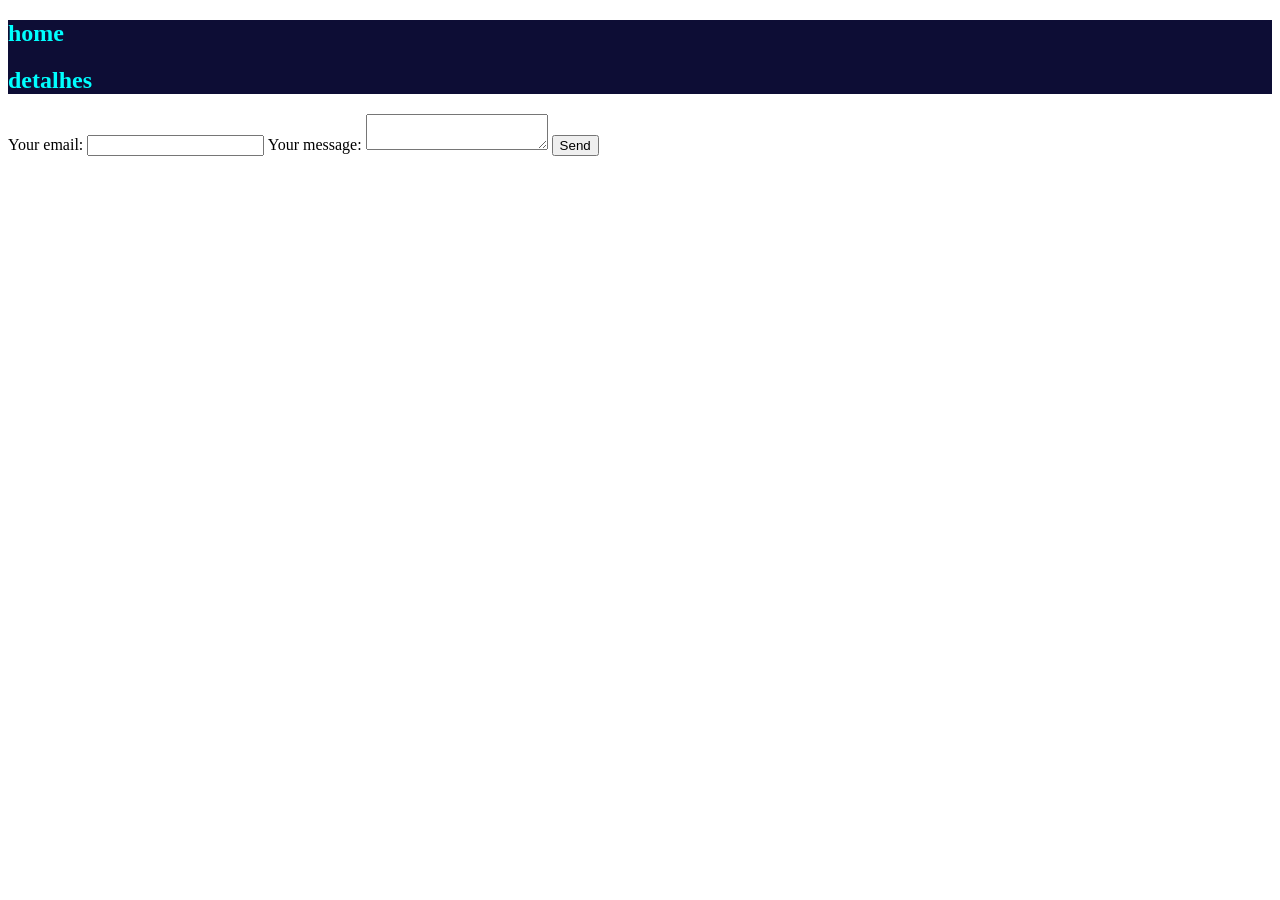
==== index.html @ 7d9de3d4 "adicionando formulario para validação de projetos" ====
<!DOCTYPE html>
<html lang="pt-br">
<head>
    <link rel="stylesheet" href="style.css">
    <meta charset="UTF-8">
    <meta name="viewport" content="width=device-width, initial-scale=1.0">
    <title>Blog da Lare</title>
</head>
<body>
    
    <nav> 
        <h1>home</h1>
        <h1>detalhes</h1>
    </nav>
    <form
    action="https://formspree.io/f/mgogqkap"
    method="POST"
    >
    <label>
        Your email:
        <input type="email" name="email">
    </label>
    <label>
        Your message:
        <textarea name="message"></textarea>
    </label>
    <button type="submit">Send</button>
    </form>
</body>
</html>
---- style.css ----
body {
    background-image: url('https://wallpapers.com/images/hd/cute-dark-a022kawmtjm4zd3a.jpg');
    background-size: cover;
}
nav {
    background-color: rgb(13, 13, 53);
    color:aqua;
}
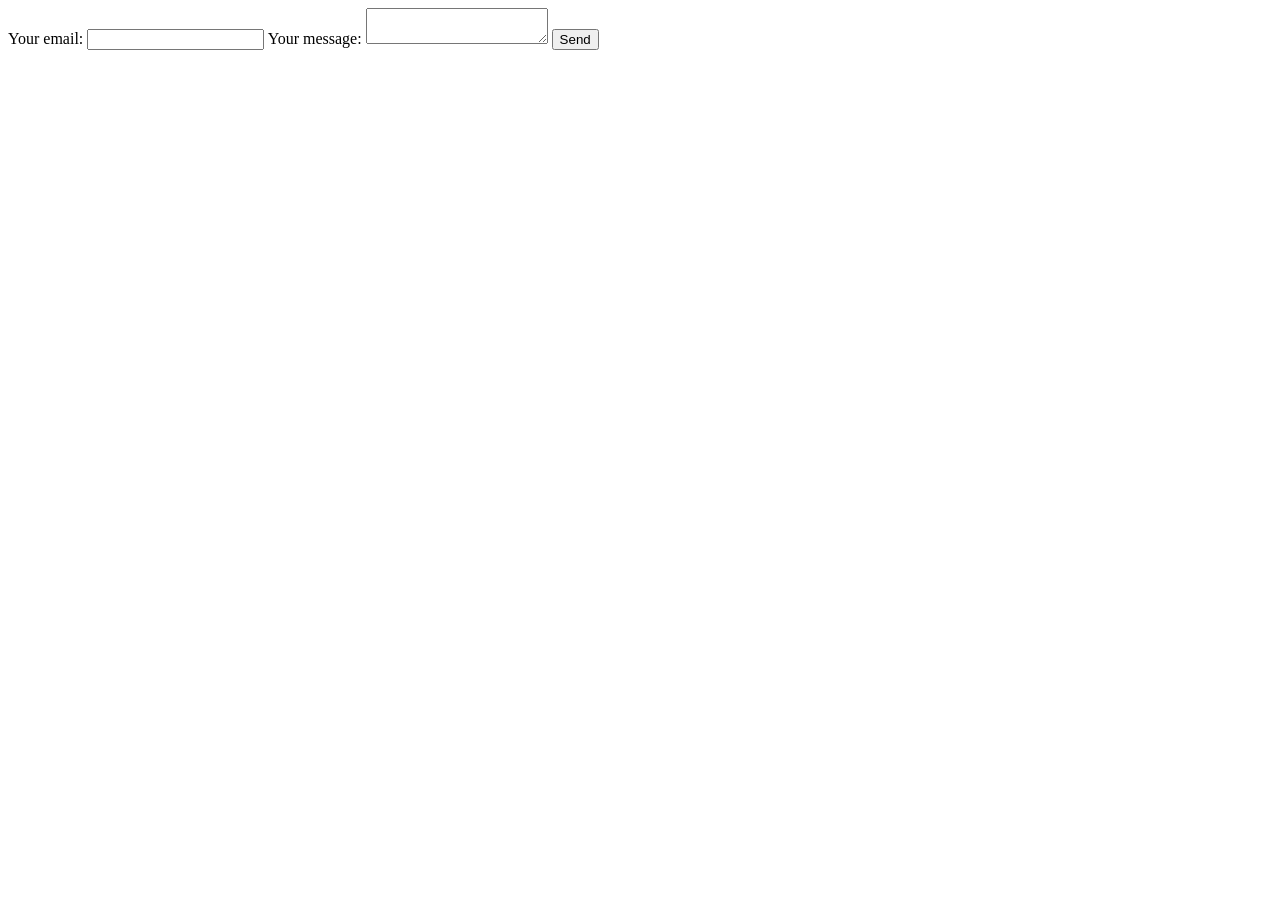
==== commit 3c3d6071: "mudança de fundo" ====
--- a/index.html
+++ b/index.html
@@ -8,10 +8,6 @@
 </head>
 <body>
     
-    <nav> 
-        <h1>home</h1>
-        <h1>detalhes</h1>
-    </nav>
     <form
     action="https://formspree.io/f/mgogqkap"
     method="POST"
--- a/style.css
+++ b/style.css
@@ -1,5 +1,5 @@
 body {
-    background-image: url('https://wallpapers.com/images/hd/cute-dark-a022kawmtjm4zd3a.jpg');
+    background-image: url('https://i.pinimg.com/control1/736x/eb/e7/a8/ebe7a88a4cad359814aa3a36b55b5ba3.jpg');
     background-size: cover;
 }
 nav {
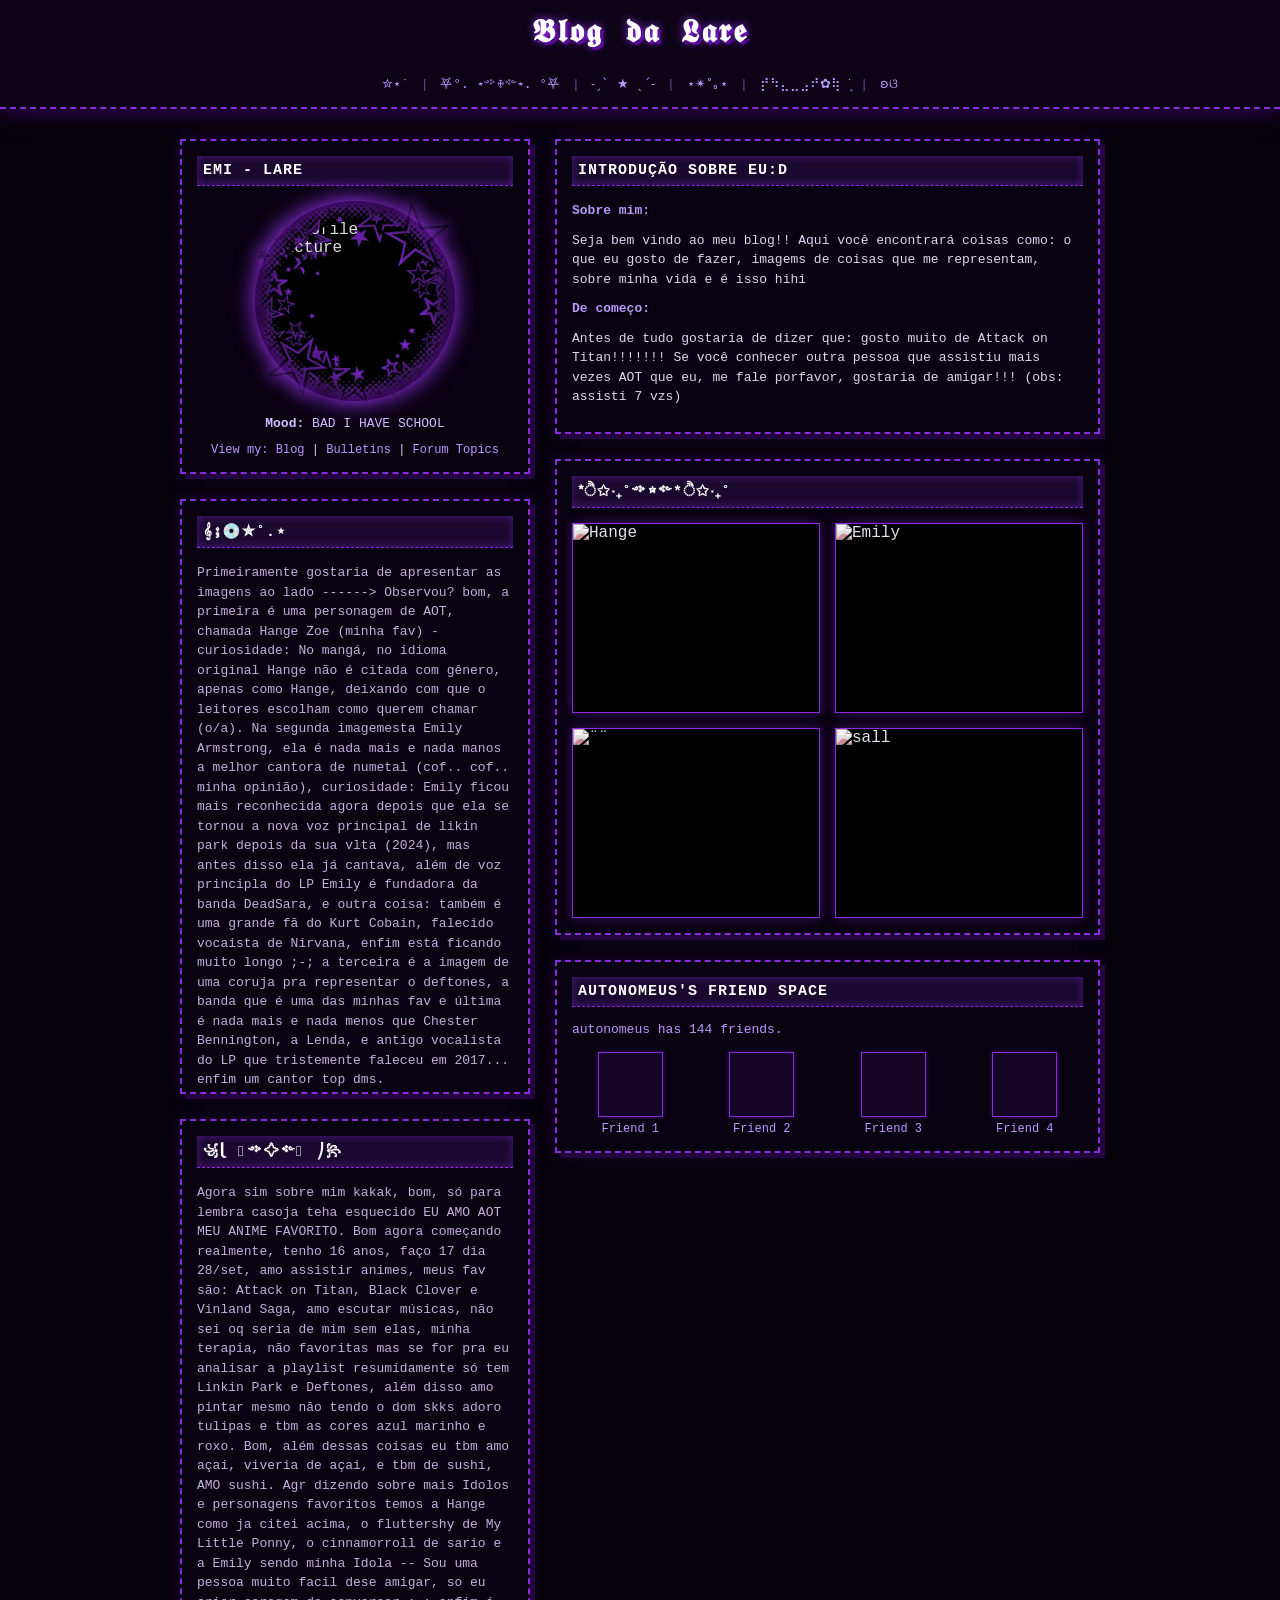
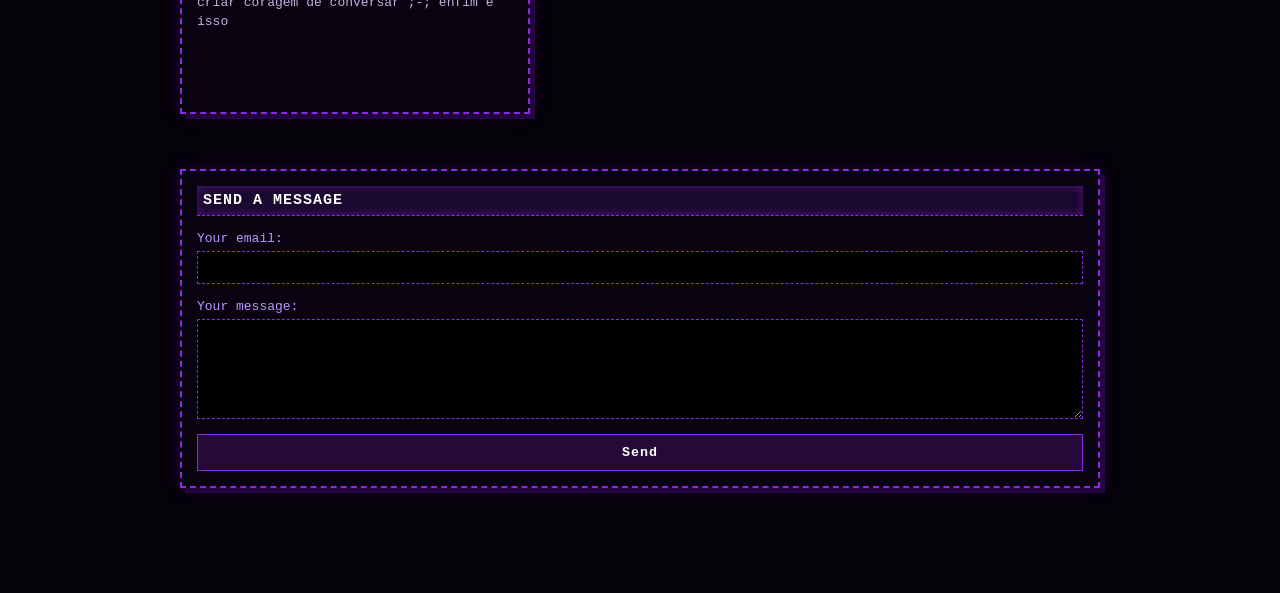
==== commit e5568fd7: "fazendo meu blog" ====
--- a/index.html
+++ b/index.html
@@ -1,26 +1,119 @@
 <!DOCTYPE html>
-<html lang="pt-br">
+<html lang="pt-BR">
 <head>
-    <link rel="stylesheet" href="style.css">
     <meta charset="UTF-8">
     <meta name="viewport" content="width=device-width, initial-scale=1.0">
     <title>Blog da Lare</title>
+    <link rel="stylesheet" href="style.css">
 </head>
 <body>
-    
-    <form
-    action="https://formspree.io/f/mgogqkap"
-    method="POST"
-    >
-    <label>
-        Your email:
-        <input type="email" name="email">
-    </label>
-    <label>
-        Your message:
-        <textarea name="message"></textarea>
-    </label>
-    <button type="submit">Send</button>
-    </form>
+
+    <header class="navbar">
+        <div class="nav-container">
+            <span class="logo">𝕭𝖑𝖔𝖌 𝖉𝖆 𝕷𝖆𝖗𝖊</span>
+            <div class="search-bar">
+                
+            </div>
+            <nav class="nav-links">
+                <a href="#">✮⋆˙</a> | 
+                <a href="#">⛧°. ⋆༺♱༻⋆. °⛧</a> | 
+                <a href="#">˗ˏˋ ★ ˎˊ˗</a> | 
+                <a href="#">⋆✴︎˚｡⋆</a> | 
+                <a href="#">⡞⠳⣄⣀⣠⠞✿⢷ ֹ۪</a> | 
+                <a href="#">ʚଓ</a> 
+            </nav>
+        </div>
+    </header>
+
+    <main class="profile-container">
+        
+        <section class="left-column">
+            <div class="profile-box">
+                <h2>Emi - Lare</h2>
+                <div class="profile-pic-container">
+    <div class="profile-pic">
+        <img src="https://i.pinimg.com/736x/b4/8f/04/b48f0446f97973821479f3f686bf8810.jpg" alt="Profile Picture" class="user-avatar">
+        <img src="moldura-removebg-preview.png" alt="Moldura de Estrelas" class="star-frame">
+    </div>
+</div>
+
+                <p class="status"><strong>Mood:</strong> BAD I HAVE SCHOOL</p>
+                <div class="links-box">
+                    <a href="#">View my: Blog</a> | <a href="#">Bulletins</a> | <a href="#">Forum Topics</a>
+                </div>
+            </div>
+
+            
+
+            <div class="custom-text-box">
+                <h3>𝄞⨾💿✮˚.⋆</h3>
+                <div class="text-content">
+                    <p>Primeiramente gostaria de apresentar as imagens ao lado ------> 
+                        Observou? bom, a primeira é uma personagem de AOT, chamada Hange Zoe (minha fav) - curiosidade: No mangá, no idioma original Hange não é citada com gênero, apenas como Hange, deixando com que o leitores escolham como querem chamar (o/a). Na segunda imagemesta Emily Armstrong, ela é nada mais e nada manos a melhor cantora de numetal (cof.. cof.. minha opinião), curiosidade: Emily ficou mais reconhecida agora depois que ela se tornou a nova voz principal de likin park depois da sua vlta (2024), mas antes disso ela já cantava, além de voz principla do LP Emily é fundadora da banda DeadSara, e outra coisa: também é uma grande fã do Kurt Cobain, falecido vocaista de Nirvana, enfim está ficando muito longo ;-; a terceira é a imagem de uma coruja pra representar o deftones, a banda que é uma das minhas fav e última é nada mais e nada menos que Chester Bennington, a Lenda, e antigo vocalista do LP que tristemente faleceu em 2017... enfim um cantor top dms.
+                    </p>
+                </div>
+            </div>
+
+
+            <div class="custom-text-box">
+                <h3>꧁⎝ 𓆩༺✧༻𓆪 ⎠꧂</h3>
+                <div class="text-content">
+                    <p>Agora sim sobre mim kakak, bom, só para lembra casoja teha esquecido EU AMO AOT MEU ANIME FAVORITO. Bom agora começando realmente, tenho 16 anos, faço 17 dia 28/set, amo assistir animes, meus fav são: Attack on Titan, Black Clover e Vinland Saga, amo escutar músicas, não sei oq seria de mim sem elas, minha terapia, não favoritas mas se for pra eu analisar a playlist resumidamente só tem Linkin Park e Deftones, além disso amo pintar mesmo não tendo o dom skks adoro tulipas e tbm as cores azul marinho e roxo. Bom, além dessas coisas eu tbm amo açai, viveria de açai, e tbm de sushi, AMO sushi. Agr dizendo sobre mais Idolos e personagens favoritos temos a Hange como ja citei acima, o fluttershy de My Little Ponny, o cinnamorroll de sario e a Emily sendo minha Idola -- Sou uma pessoa muito facil dese amigar, so eu criar coragem de conversar ;-; enfim é isso 
+                    </p>
+                </div>
+            </div>
+        </section>
+
+        <section class="right-column">
+            <div class="blurb-box">
+                <h3>Introdução sobre eu:D</h3>
+                <p class="sub-heading">Sobre mim:</p>
+                <p>Seja bem vindo ao meu blog!! Aqui você encontrará coisas como: o que eu gosto de fazer, imagems de coisas que me representam, sobre minha vida e é isso hihi</p>
+                
+                <p class="sub-heading">De começo:</p>
+                <p>Antes de tudo gostaria de dizer que: gosto muito de Attack on Titan!!!!!!! Se você conhecer outra pessoa que assistiu mais vezes AOT que eu, me fale porfavor, gostaria de amigar!!! (obs: assisti 7 vzs)</p>
+            </div>
+
+            <div class="gallery-box">
+                <h3>*ੈ✩‧₊˚༺☆༻*ੈ✩‧₊˚</h3>
+                <div class="images-grid">
+                    <div class="gallery-item"><img src="https://i.pinimg.com/736x/4c/82/9d/4c829d634728e377263e5dd1da4f2562.jpg" alt="Hange "></div>
+                    <div class="gallery-item"><img src="https://i.pinimg.com/736x/7a/4c/26/7a4c26ef471d4efc26cdf170f8bb1ea6.jpg" alt="Emily"></div>
+                    <div class="gallery-item"><img src="https://i.pinimg.com/736x/cd/2b/bd/cd2bbd158e5bcf38610f7f46c429b2bd.jpg" alt="¨¨"></div>
+                    <div class="gallery-item"><img src="https://i.pinimg.com/736x/2b/18/69/2b186939e81ce26460ec0a833494ae11.jpg" alt="sall"></div>
+                </div>
+            </div>
+
+            <div class="friends-box">
+                <h3>autonomeus's Friend Space</h3>
+                <p class="friend-count">autonomeus has 144 friends.</p>
+                <div class="friends-grid">
+                    <div class="friend-item"><div class="friend-thumb"></div><span>Friend 1</span></div>
+                    <div class="friend-item"><div class="friend-thumb"></div><span>Friend 2</span></div>
+                    <div class="friend-item"><div class="friend-thumb"></div><span>Friend 3</span></div>
+                    <div class="friend-item"><div class="friend-thumb"></div><span>Friend 4</span></div>
+                </div>
+            </div>
+        </section>
+
+    </main>
+
+    <footer class="bottom-form-container">
+        <div class="form-box">
+            <h3>Send a Message</h3>
+            <form action="https://formspree.io/f/mgogqkap" method="POST">
+                <div class="form-group">
+                    <label for="email">Your email:</label>
+                    <input type="email" id="email" name="email" required>
+                </div>
+                <div class="form-group">
+                    <label for="message">Your message:</label>
+                    <textarea id="message" name="message" required></textarea>
+                </div>
+                <button type="submit">Send</button>
+            </form>
+        </div>
+    </footer>
+
 </body>
-</html>+</html>
--- a/style.css
+++ b/style.css
@@ -1,9 +1,343 @@
+* {
+    margin: 0;
+    padding: 0;
+    box-sizing: border-box;
+    font-family: 'Courier New', Courier, monospace;
+}
+
+html, body {
+    height: auto;
+    overflow-y: scroll;
+}
+
 body {
-    background-image: url('https://i.pinimg.com/control1/736x/eb/e7/a8/ebe7a88a4cad359814aa3a36b55b5ba3.jpg');
-    background-size: cover;
-}
-nav {
-    background-color: rgb(13, 13, 53);
-    color:aqua;
-}
-
+    background-color: #05020a;
+    background-image: url('https://i.pinimg.com/736x/0e/da/43/0eda43499937ce8a7ad05f14569f8a3b.jpg'), url('https://transparenttextures.com');
+    background-repeat: repeat;
+    color: #e0d5f0;
+    padding-bottom: 80px;
+}
+
+.navbar {
+    background-color: rgba(14, 5, 25, 0.95);
+    border-bottom: 2px dashed #8a2be2;
+    padding: 15px 0;
+    margin-bottom: 30px;
+    box-shadow: 0 4px 20px rgba(75, 0, 130, 0.6);
+}
+
+.nav-container {
+    max-width: 950px;
+    margin: 0 auto;
+    display: flex;
+    flex-direction: column;
+    align-items: center;
+    gap: 12px;
+    padding: 0 15px;
+}
+
+.logo {
+    font-size: 32px;
+    font-weight: bold;
+    letter-spacing: 2px;
+    color: #ffffff;
+    text-shadow: 0 0 8px #8a2be2, 3px 3px 0px #4b0082;
+    text-transform: lowercase;
+}
+
+.search-bar {
+    display: flex;
+    align-items: center;
+    gap: 8px;
+    font-size: 13px;
+}
+
+.search-bar label {
+    color: #ba99ff;
+}
+
+.search-bar input {
+    background: #000;
+    border: 1px dashed #8a2be2;
+    color: #fff;
+    padding: 4px 8px;
+    box-shadow: 0 0 5px rgba(138, 43, 226, 0.5);
+}
+
+.search-bar button {
+    background: #250938;
+    border: 1px solid #8a2be2;
+    color: #fff;
+    padding: 4px 12px;
+    cursor: pointer;
+}
+
+.nav-links {
+    font-size: 13px;
+    color: #664699;
+}
+
+.nav-links a {
+    color: #ba99ff;
+    text-decoration: none;
+    margin: 0 4px;
+}
+
+.nav-links a:hover {
+    color: #ffffff;
+    text-shadow: 0 0 5px #8a2be2;
+    text-decoration: underline;
+}
+
+.profile-container {
+    max-width: 950px;
+    margin: 0 auto;
+    display: grid;
+    grid-template-columns: 1fr 1.6fr;
+    gap: 25px;
+    padding: 0 15px;
+}
+
+.profile-box,.contact-box, .blurb-box, .gallery-box, .friends-box, .form-box {
+    background-color: rgba(10, 3, 18, 0.9);
+    border: 2px dashed #8a2be2;
+    padding: 15px;
+    margin-bottom: 25px;
+    box-shadow: 5px 5px 0px #250540, 0 0 15px rgba(75, 0, 130, 0.4);
+}
+.custom-text-box{
+    background-color: rgba(10, 3, 18, 0.9);
+    border: 2px dashed #8a2be2;
+    padding: 15px;
+    width: 350px;
+    height: 595px;
+    margin-bottom: 25px;
+    box-shadow: 5px 5px 0px #250540, 0 0 15px rgba(75, 0, 130, 0.4);
+}
+
+h2, h3 {
+    background-color: #1a082e;
+    color: #ffffff;
+    font-size: 15px;
+    padding: 6px;
+    margin-bottom: 15px;
+    border-bottom: 1px dashed #8a2be2;
+    text-transform: uppercase;
+    letter-spacing: 1px;
+    box-shadow: inset 0 0 8px rgba(138, 43, 226, 0.5);
+}
+
+@keyframes rodar {
+    from {
+        transform: rotate(0deg);
+    }
+    to {
+        transform: rotate(360deg);
+    }
+}
+
+.profile-pic-container {
+    width: 100%;
+    display: flex;
+    justify-content: center;
+    margin-bottom: 15px;
+}
+
+.profile-pic {
+    position: relative;
+    width: 200px;
+    height: 200px;
+    border-radius: 50%;
+    background: #000;
+    overflow: visible;
+    box-shadow: 0 0 25px #8a2be2, inset 0 0 15px #4b0082;
+}
+
+.user-avatar {
+    width: 80%;
+    height: 80%;
+    object-fit: cover;
+    border-radius: 50%;
+    position: absolute;
+    top: 10%;
+    left: 10%;
+    filter: grayscale(100%) contrast(130%) brightness(90%);
+    z-index: 1;
+}
+
+.star-frame {
+    position: absolute;
+    top: -5%;
+    left: -5%;
+    width: 110%;
+    height: 110%;
+    object-fit: contain;
+    mix-blend-mode: screen;
+    pointer-events: none;
+    z-index: 2;
+    animation: rodar 12s linear infinite;
+    filter: drop-shadow(0 0 8px #8a2be2);
+}
+
+
+.status {
+    text-align: center;
+    font-size: 13px;
+    margin-bottom: 12px;
+    color: #d1bfff;
+}
+
+.links-box {
+    text-align: center;
+    font-size: 12px;
+}
+
+.links-box a {
+    color: #ba99ff;
+    text-decoration: none;
+}
+
+.links-box a:hover {
+    color: #ffffff;
+}
+
+.contact-buttons {
+    display: grid;
+    grid-template-columns: 1fr 1fr;
+    gap: 8px;
+}
+
+.contact-buttons button {
+    background: #120421;
+    border: 1px dashed #8a2be2;
+    color: #d1bfff;
+    padding: 8px;
+    font-size: 11px;
+    cursor: pointer;
+}
+
+.contact-buttons button:hover {
+    background: #8a2be2;
+    color: #fff;
+    box-shadow: 0 0 8px #8a2be2;
+}
+
+.text-content {
+    font-size: 13px;
+    line-height: 1.5;
+    color: #c3b0de;
+}
+
+.sub-heading {
+    font-weight: bold;
+    color: #ba99ff;
+    margin-top: 10px;
+    margin-bottom: 5px;
+    text-shadow: 1px 1px 2px #000;
+}
+
+.blurb-box p {
+    font-size: 13px;
+    line-height: 1.5;
+    margin-bottom: 10px;
+}
+
+.images-grid {
+    display: grid;
+    grid-template-columns: repeat(2, 1fr);
+    gap: 15px;
+}
+
+.gallery-item {
+    border: 1px solid #8a2be2;
+    background: #000;
+    height: 190px;
+    overflow: hidden;
+    box-shadow: 0 0 10px rgba(138, 43, 226, 0.4);
+}
+
+
+.gallery-item img {
+    width: 100%;
+    height: 100%;
+    object-fit: cover;
+    filter: grayscale(40%) sepia(20%) hue-rotate(250deg);
+}
+
+.friend-count {
+    font-size: 13px;
+    margin-bottom: 15px;
+    color: #ba99ff;
+}
+
+.friends-grid {
+    display: grid;
+    grid-template-columns: repeat(4, 1fr);
+    gap: 15px;
+    text-align: center;
+}
+
+.friend-item {
+    font-size: 12px;
+    color: #ba99ff;
+}
+
+.friend-thumb {
+    width: 65px;
+    height: 65px;
+    background-color: #140524;
+    border: 1px solid #8a2be2;
+    margin: 0 auto 5px auto;
+    box-shadow: 0 0 5px rgba(138, 43, 226, 0.4);
+}
+
+.bottom-form-container {
+    max-width: 950px;
+    margin: 30px auto 0 auto;
+    padding: 0 15px;
+}
+
+.form-box form {
+    display: flex;
+    flex-direction: column;
+    gap: 15px;
+}
+
+.form-group {
+    display: flex;
+    flex-direction: column;
+    gap: 5px;
+}
+
+.form-group label {
+    font-size: 13px;
+    color: #ba99ff;
+}
+
+.form-group input, .form-group textarea {
+    background-color: #000;
+    border: 1px dashed #8a2be2;
+    color: #fff;
+    padding: 8px;
+    font-family: inherit;
+}
+
+.form-group textarea {
+    height: 100px;
+    resize: vertical;
+}
+
+.form-box button[type="submit"] {
+    background: #250938;
+    border: 1px solid #8a2be2;
+    color: #fff;
+    padding: 10px;
+    cursor: pointer;
+    font-weight: bold;
+    letter-spacing: 1px;
+}
+
+.form-box button[type="submit"]:hover {
+    background: #8a2be2;
+    box-shadow: 0 0 10px #8a2be2;
+}
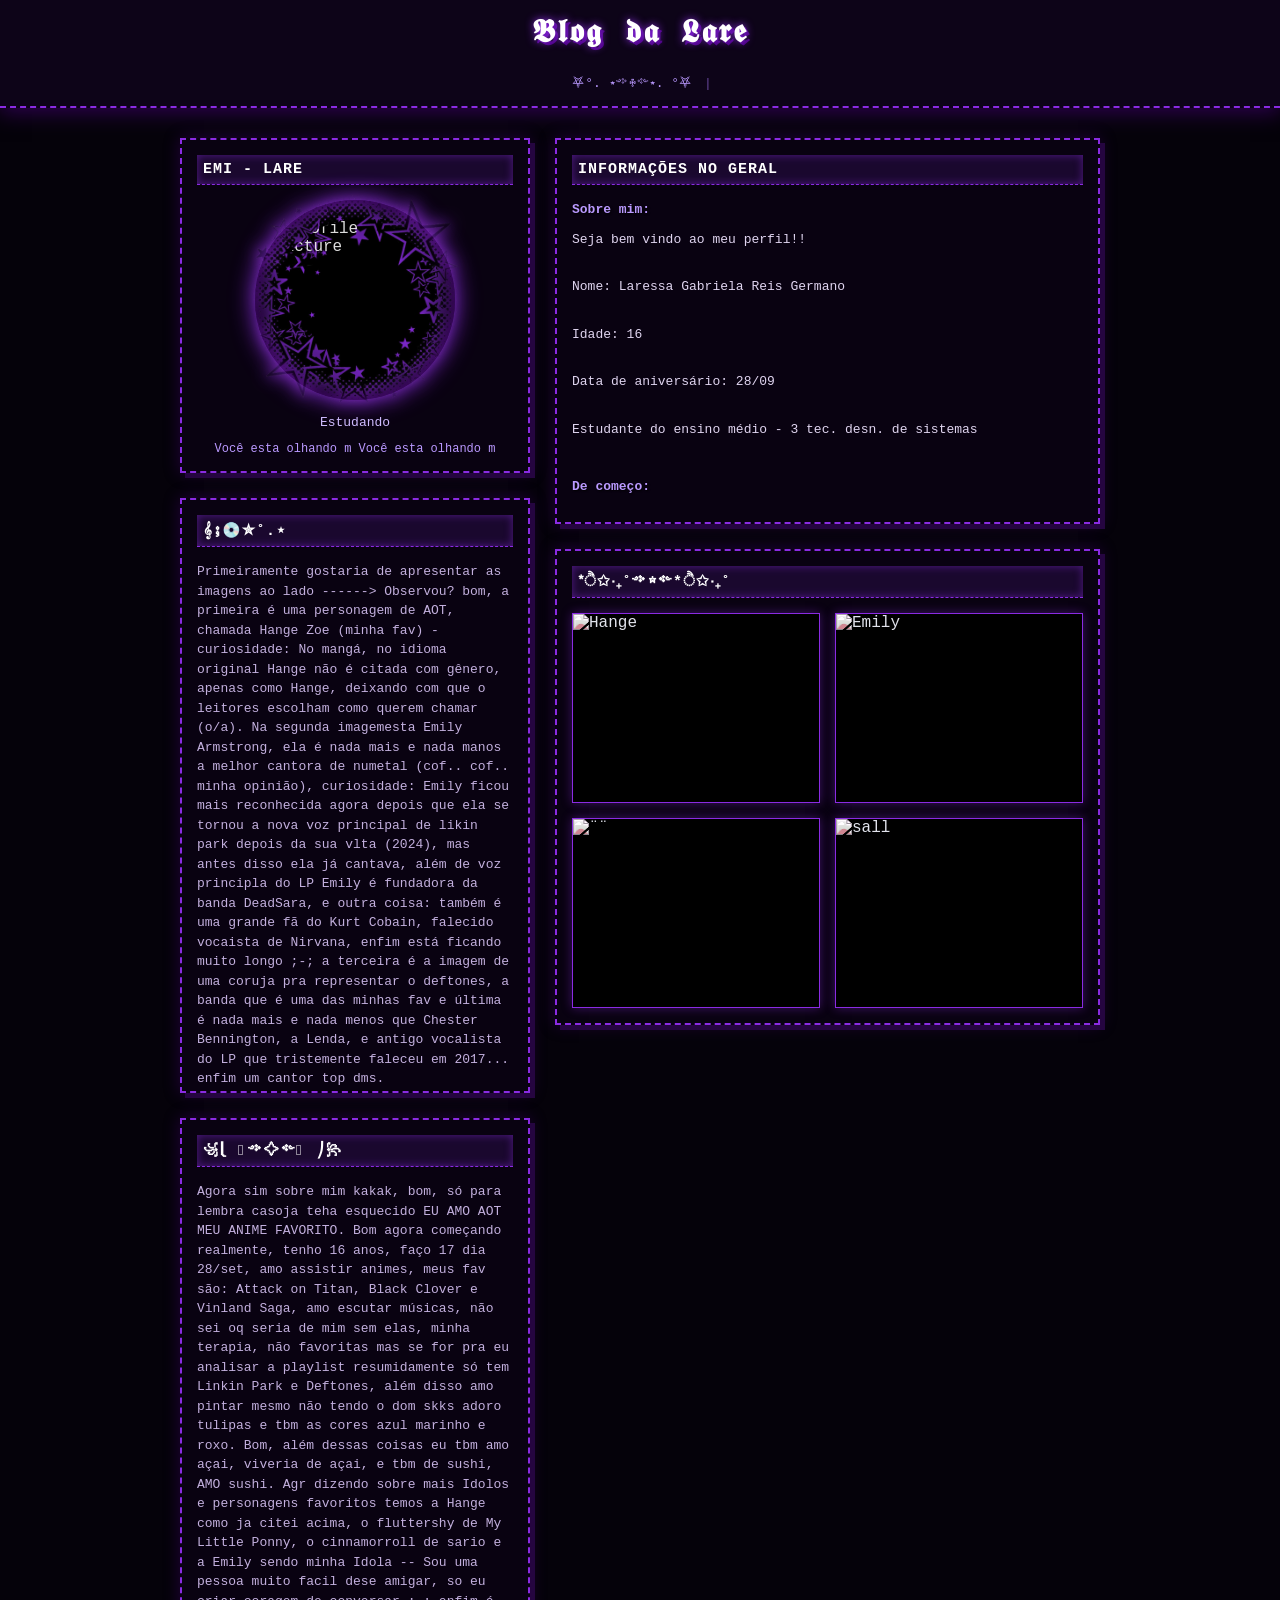
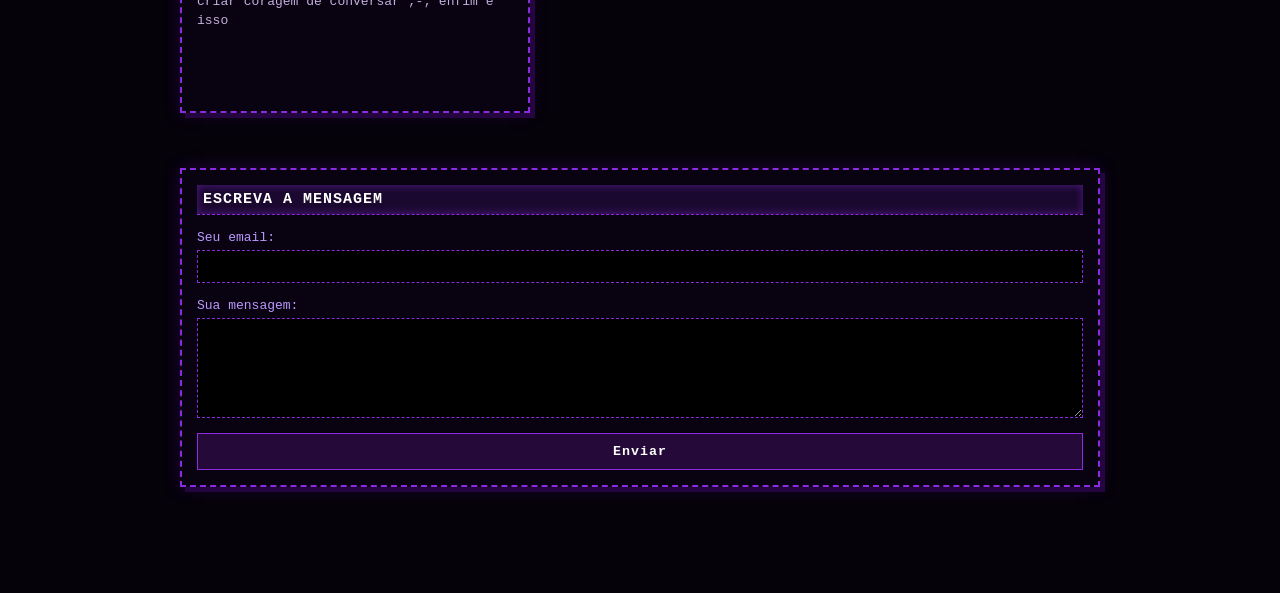
==== commit 83a94e83: "mudancas a +" ====
--- a/index.html
+++ b/index.html
@@ -15,12 +15,7 @@
                 
             </div>
             <nav class="nav-links">
-                <a href="#">✮⋆˙</a> | 
-                <a href="#">⛧°. ⋆༺♱༻⋆. °⛧</a> | 
-                <a href="#">˗ˏˋ ★ ˎˊ˗</a> | 
-                <a href="#">⋆✴︎˚｡⋆</a> | 
-                <a href="#">⡞⠳⣄⣀⣠⠞✿⢷ ֹ۪</a> | 
-                <a href="#">ʚଓ</a> 
+                <a href="#">⛧°. ⋆༺♱༻⋆. °⛧</a> |    
             </nav>
         </div>
     </header>
@@ -31,19 +26,18 @@
             <div class="profile-box">
                 <h2>Emi - Lare</h2>
                 <div class="profile-pic-container">
-    <div class="profile-pic">
-        <img src="https://i.pinimg.com/736x/b4/8f/04/b48f0446f97973821479f3f686bf8810.jpg" alt="Profile Picture" class="user-avatar">
-        <img src="moldura-removebg-preview.png" alt="Moldura de Estrelas" class="star-frame">
-    </div>
-</div>
-
-                <p class="status"><strong>Mood:</strong> BAD I HAVE SCHOOL</p>
-                <div class="links-box">
-                    <a href="#">View my: Blog</a> | <a href="#">Bulletins</a> | <a href="#">Forum Topics</a>
+                <div class="profile-pic">
+                    <img src="https://i.pinimg.com/736x/b4/8f/04/b48f0446f97973821479f3f686bf8810.jpg" alt="Profile Picture" class="user-avatar">
+                    <img src="moldura-removebg-preview.png" alt="Moldura de Estrelas" class="star-frame">
                 </div>
             </div>
 
-            
+                <p class="status"><strong></strong>Estudando </p>
+                <div class="links-box">
+                    <a href="#">Você esta olhando m</a> 
+                    <a href="#">Você esta olhando m</a> 
+                </div>
+            </div>
 
             <div class="custom-text-box">
                 <h3>𝄞⨾💿✮˚.⋆</h3>
@@ -66,12 +60,21 @@
 
         <section class="right-column">
             <div class="blurb-box">
-                <h3>Introdução sobre eu:D</h3>
+                <h3>Informações no geral</h3>
                 <p class="sub-heading">Sobre mim:</p>
-                <p>Seja bem vindo ao meu blog!! Aqui você encontrará coisas como: o que eu gosto de fazer, imagems de coisas que me representam, sobre minha vida e é isso hihi</p>
+                <p>Seja bem vindo ao meu perfil!! </p>
+                <br>
+                <p>Nome: Laressa Gabriela Reis Germano</p>
+                <br>
+                <p>Idade: 16</p>
+                <br>
+                <p>Data de aniversário: 28/09</p>
+                <br>
+                <p>Estudante do ensino médio - 3 tec. desn. de sistemas</p>
+                <br>
                 
                 <p class="sub-heading">De começo:</p>
-                <p>Antes de tudo gostaria de dizer que: gosto muito de Attack on Titan!!!!!!! Se você conhecer outra pessoa que assistiu mais vezes AOT que eu, me fale porfavor, gostaria de amigar!!! (obs: assisti 7 vzs)</p>
+                <p></p>
             </div>
 
             <div class="gallery-box">
@@ -84,33 +87,23 @@
                 </div>
             </div>
 
-            <div class="friends-box">
-                <h3>autonomeus's Friend Space</h3>
-                <p class="friend-count">autonomeus has 144 friends.</p>
-                <div class="friends-grid">
-                    <div class="friend-item"><div class="friend-thumb"></div><span>Friend 1</span></div>
-                    <div class="friend-item"><div class="friend-thumb"></div><span>Friend 2</span></div>
-                    <div class="friend-item"><div class="friend-thumb"></div><span>Friend 3</span></div>
-                    <div class="friend-item"><div class="friend-thumb"></div><span>Friend 4</span></div>
-                </div>
-            </div>
         </section>
 
     </main>
 
     <footer class="bottom-form-container">
         <div class="form-box">
-            <h3>Send a Message</h3>
+            <h3>Escreva a mensagem</h3>
             <form action="https://formspree.io/f/mgogqkap" method="POST">
                 <div class="form-group">
-                    <label for="email">Your email:</label>
+                    <label for="email">Seu email:</label>
                     <input type="email" id="email" name="email" required>
                 </div>
                 <div class="form-group">
-                    <label for="message">Your message:</label>
+                    <label for="message">Sua mensagem:</label>
                     <textarea id="message" name="message" required></textarea>
                 </div>
-                <button type="submit">Send</button>
+                <button type="submit">Enviar</button>
             </form>
         </div>
     </footer>
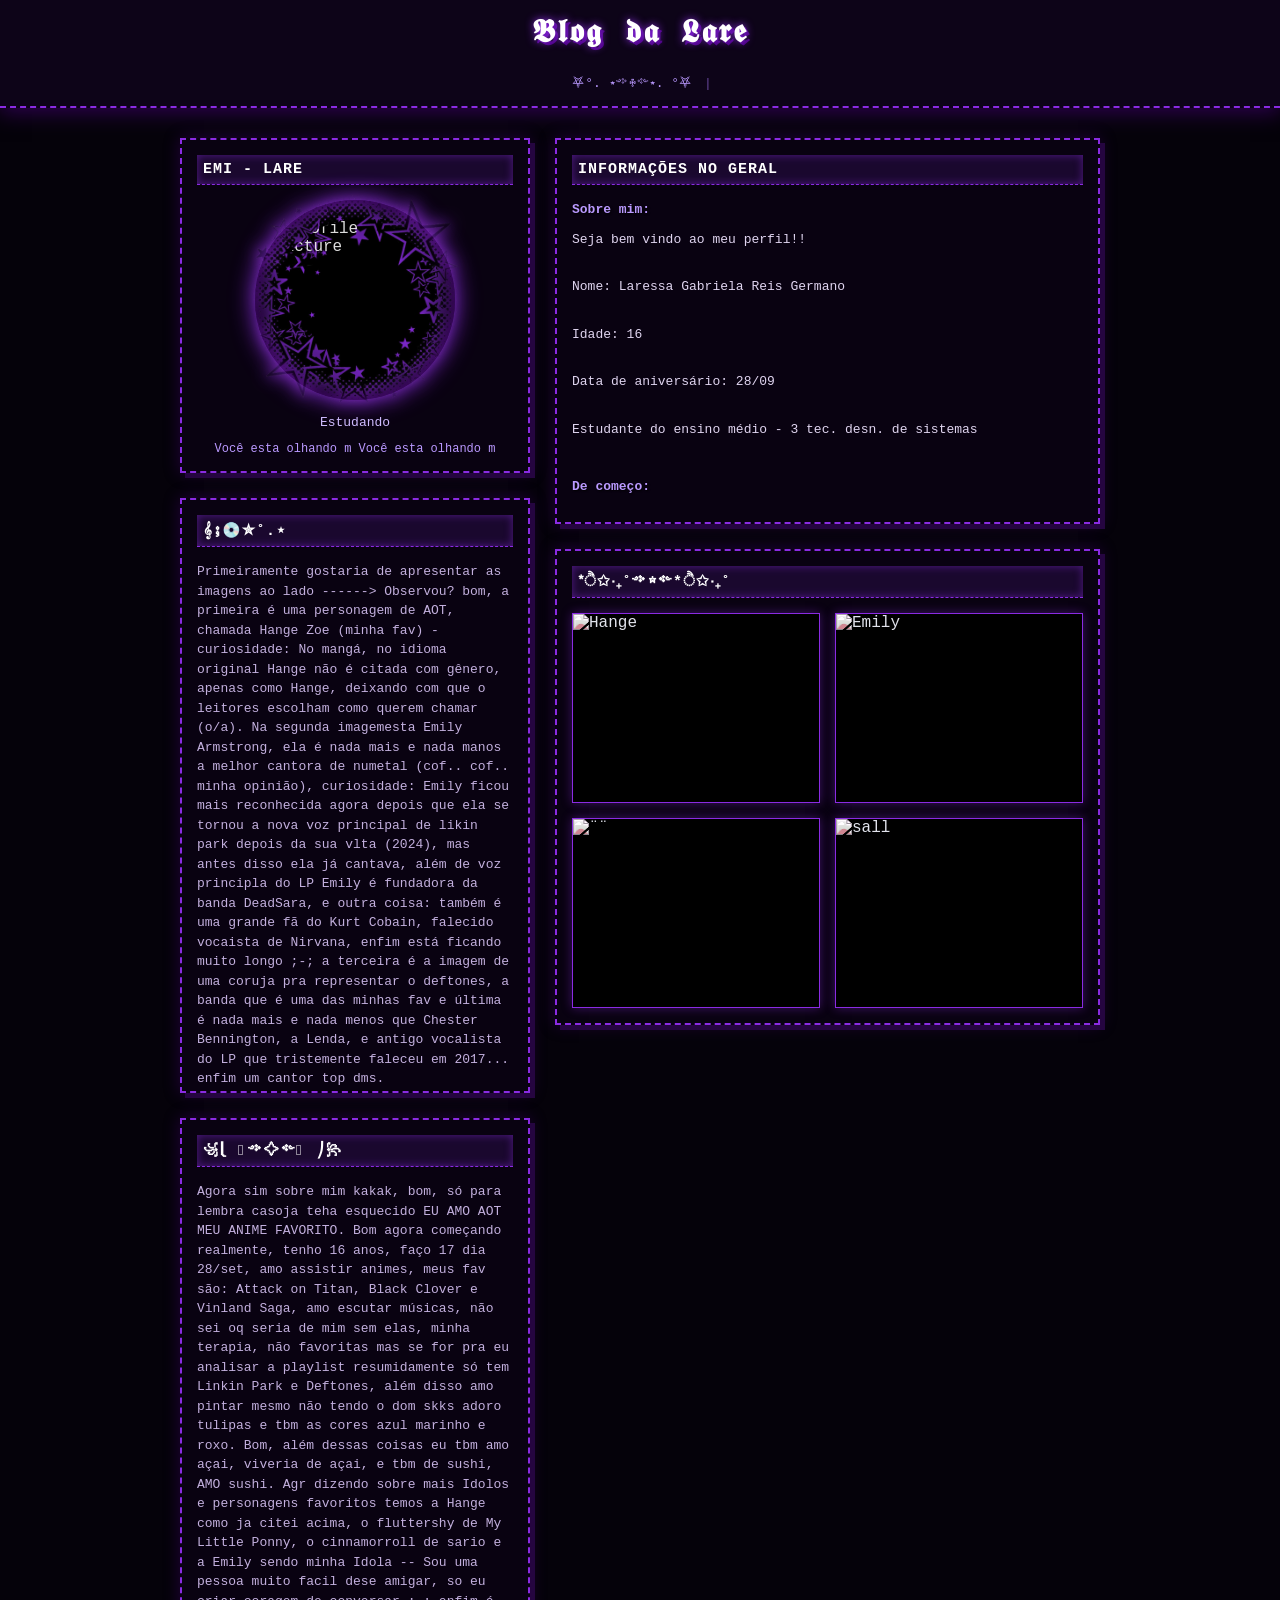
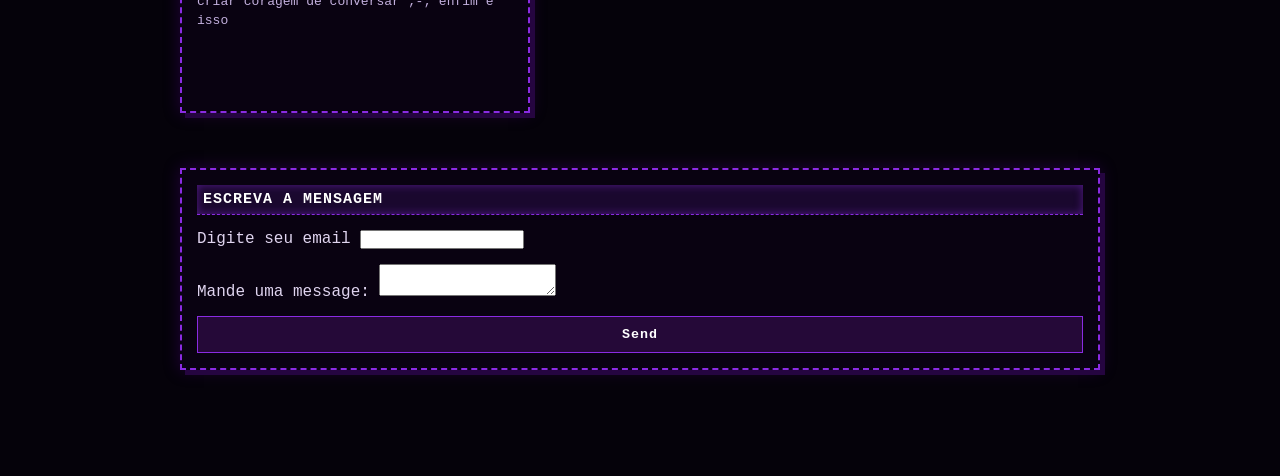
==== commit b11aaf5a: "colocando IA" ====
--- a/index.html
+++ b/index.html
@@ -1,6 +1,7 @@
 <!DOCTYPE html>
 <html lang="pt-BR">
 <head>
+    <script src="https://cdn.jsdelivr.net/npm/marked/marked.min.js%22%3E%3C/script&gt"></script>
     <meta charset="UTF-8">
     <meta name="viewport" content="width=device-width, initial-scale=1.0">
     <title>Blog da Lare</title>
@@ -93,20 +94,51 @@
 
     <footer class="bottom-form-container">
         <div class="form-box">
-            <h3>Escreva a mensagem</h3>
-            <form action="https://formspree.io/f/mgogqkap" method="POST">
-                <div class="form-group">
-                    <label for="email">Seu email:</label>
-                    <input type="email" id="email" name="email" required>
-                </div>
-                <div class="form-group">
-                    <label for="message">Sua mensagem:</label>
-                    <textarea id="message" name="message" required></textarea>
-                </div>
-                <button type="submit">Enviar</button>
-            </form>
+            <h3>Escreva a mensagem
+
+                <!--Thttps://laressa.app.n8n.cloud/webhook-test/143b95ad-2874-4821-9f2e-8f49eebf8fc4 -->
+            </h3>
+                <form id="meu-form">
+            <div>
+            <label for="email">Digite seu email</label>
+            <input type="email" id="email" required>
+            </div>
+            <div>
+            <label for="message">Mande uma message:</label>
+            <textarea id="message" required></textarea>
+            </div>
+            </label>
+            <button type="submit">Send</button>
+        </form>
         </div>
     </footer>
 
+    <script>
+      const form = document.getElementById('meu-form');
+      const textoPost = document.getElementById('texto-post');
+
+      form.addEventListener('submit', async (e) => {
+        e.preventDefault();
+
+        textoPost.innerText = "🤖 A IA está pensando...";
+
+        // Faz a requisição direto para o Webhook de PRODUÇÃO do n8n
+        const response = await fetch('Thttps://laressa.app.n8n.cloud/webhook-test/143b95ad-2874-4821-9f2e-8f49eebf8fc4', {
+          method: 'POST',
+          headers: { 'Content-Type': 'application/json' },
+          body: JSON.stringify({
+            email: document.getElementById('email').value,
+            message: document.getElementById('message').value
+          })
+        });
+
+        // Pede para o navegador ler a resposta como texto puro
+        const text = await response.text();
+
+        // Substitui o texto pela resposta da IA!
+        textoPost.innerHTML = marked.parse(text);
+      });
+    </script>
+
 </body>
 </html>
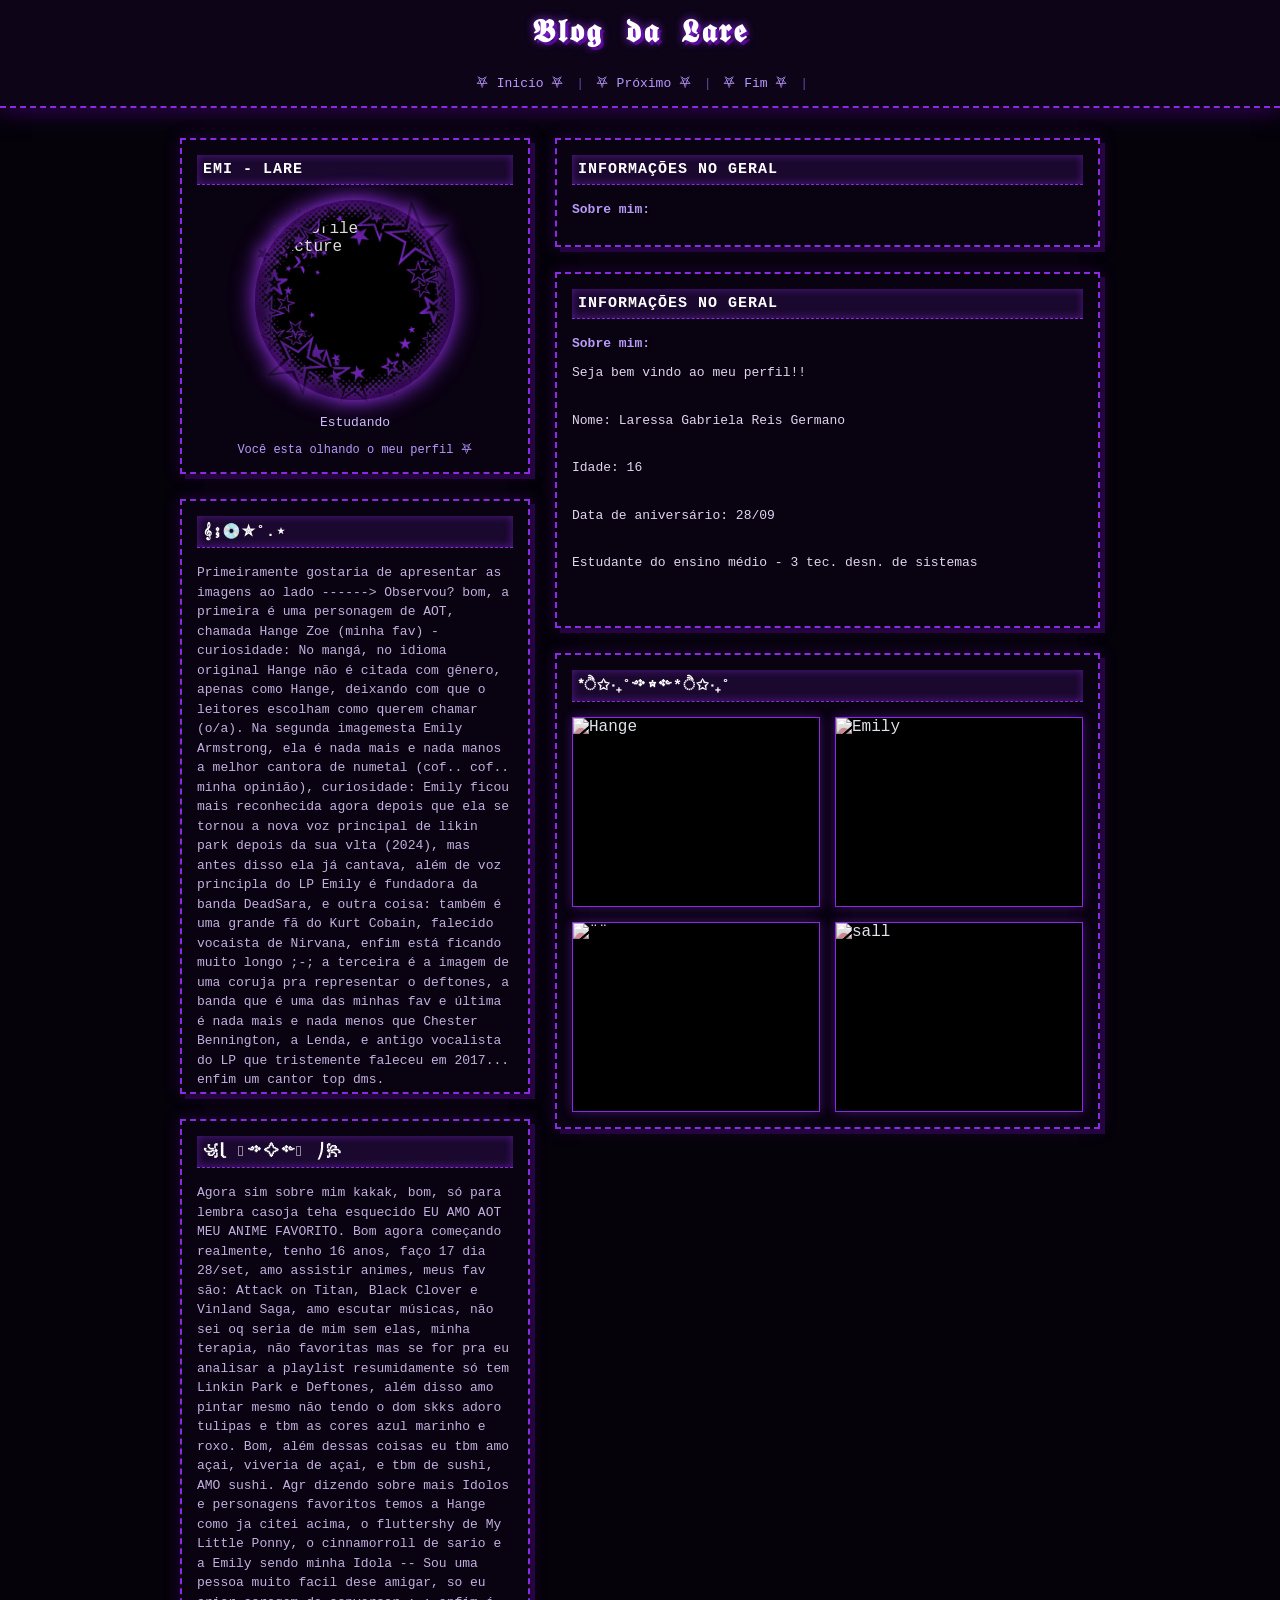
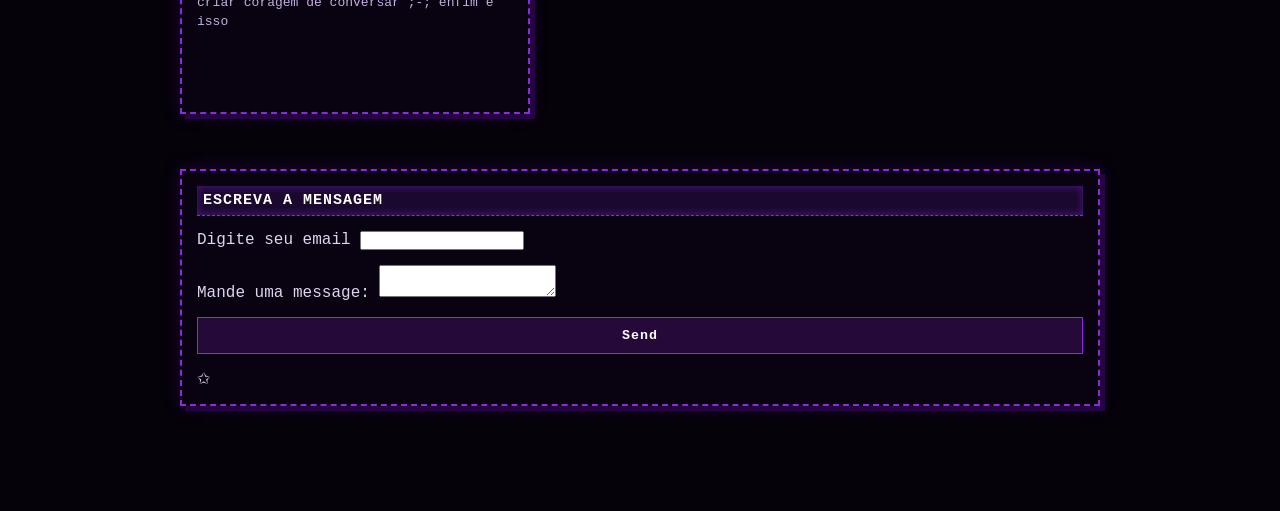
==== commit 217fce97: "outra mudanca" ====
--- a/index.html
+++ b/index.html
@@ -1,7 +1,7 @@
 <!DOCTYPE html>
 <html lang="pt-BR">
 <head>
-    <script src="https://cdn.jsdelivr.net/npm/marked/marked.min.js%22%3E%3C/script&gt"></script>
+    <script src="https://cdn.jsdelivr.net/npm/marked/marked.min.js%22%3E%3C/script"></script>
     <meta charset="UTF-8">
     <meta name="viewport" content="width=device-width, initial-scale=1.0">
     <title>Blog da Lare</title>
@@ -16,7 +16,9 @@
                 
             </div>
             <nav class="nav-links">
-                <a href="#">⛧°. ⋆༺♱༻⋆. °⛧</a> |    
+                <a href="#">⛧ Inicío ⛧</a> | 
+                <a href="tela2.html">⛧ Próximo ⛧</a> | 
+                <a href="#">⛧ Fim ⛧</a> |    
             </nav>
         </div>
     </header>
@@ -35,8 +37,8 @@
 
                 <p class="status"><strong></strong>Estudando </p>
                 <div class="links-box">
-                    <a href="#">Você esta olhando m</a> 
-                    <a href="#">Você esta olhando m</a> 
+                    <a href="#">Você esta olhando o meu perfil</a> 
+                    <a href="#">⛧</a> 
                 </div>
             </div>
 
@@ -60,6 +62,11 @@
         </section>
 
         <section class="right-column">
+                <div class="blurb-box">
+                <h3>Informações no geral</h3>
+                <p class="sub-heading">Sobre mim:</p>
+
+            </div>
             <div class="blurb-box">
                 <h3>Informações no geral</h3>
                 <p class="sub-heading">Sobre mim:</p>
@@ -74,8 +81,9 @@
                 <p>Estudante do ensino médio - 3 tec. desn. de sistemas</p>
                 <br>
                 
-                <p class="sub-heading">De começo:</p>
+                <p class="sub-heading"></p>
                 <p></p>
+
             </div>
 
             <div class="gallery-box">
@@ -86,7 +94,7 @@
                     <div class="gallery-item"><img src="https://i.pinimg.com/736x/cd/2b/bd/cd2bbd158e5bcf38610f7f46c429b2bd.jpg" alt="¨¨"></div>
                     <div class="gallery-item"><img src="https://i.pinimg.com/736x/2b/18/69/2b186939e81ce26460ec0a833494ae11.jpg" alt="sall"></div>
                 </div>
-            </div>
+                
 
         </section>
 
@@ -96,7 +104,6 @@
         <div class="form-box">
             <h3>Escreva a mensagem
 
-                <!--Thttps://laressa.app.n8n.cloud/webhook-test/143b95ad-2874-4821-9f2e-8f49eebf8fc4 -->
             </h3>
                 <form id="meu-form">
             <div>
@@ -109,6 +116,7 @@
             </div>
             </label>
             <button type="submit">Send</button>
+            <p id="texto-post">✩</p>
         </form>
         </div>
     </footer>
@@ -120,10 +128,10 @@
       form.addEventListener('submit', async (e) => {
         e.preventDefault();
 
-        textoPost.innerText = "🤖 A IA está pensando...";
+        textoPost.innerText = " ✩ A IA está pensando...";
 
         // Faz a requisição direto para o Webhook de PRODUÇÃO do n8n
-        const response = await fetch('Thttps://laressa.app.n8n.cloud/webhook-test/143b95ad-2874-4821-9f2e-8f49eebf8fc4', {
+        const response = await fetch('https://laressa.app.n8n.cloud/webhook/143b95ad-2874-4821-9f2e-8f49eebf8fc4', {
           method: 'POST',
           headers: { 'Content-Type': 'application/json' },
           body: JSON.stringify({
--- a/style.css
+++ b/style.css
@@ -12,11 +12,19 @@
 
 body {
     background-color: #05020a;
-    background-image: url('https://i.pinimg.com/736x/0e/da/43/0eda43499937ce8a7ad05f14569f8a3b.jpg'), url('https://transparenttextures.com');
+    background-image: url('https://i.pinimg.com/736x/c3/7b/95/c37b958b1d11865f7300fa743e5d2e5b.jpg'), url('https://transparenttextures.com');
     background-repeat: repeat;
     color: #e0d5f0;
     padding-bottom: 80px;
-}
+    background-repeat: no-repeat;
+    background-size: cover;
+    background-size: contain;
+    background-attachment: fixed;
+    width: 100%;
+    background-size: 100% auto;
+ 
+}
+
 
 .navbar {
     background-color: rgba(14, 5, 25, 0.95);
@@ -240,6 +248,7 @@
     font-size: 13px;
     line-height: 1.5;
     margin-bottom: 10px;
+    
 }
 
 .images-grid {
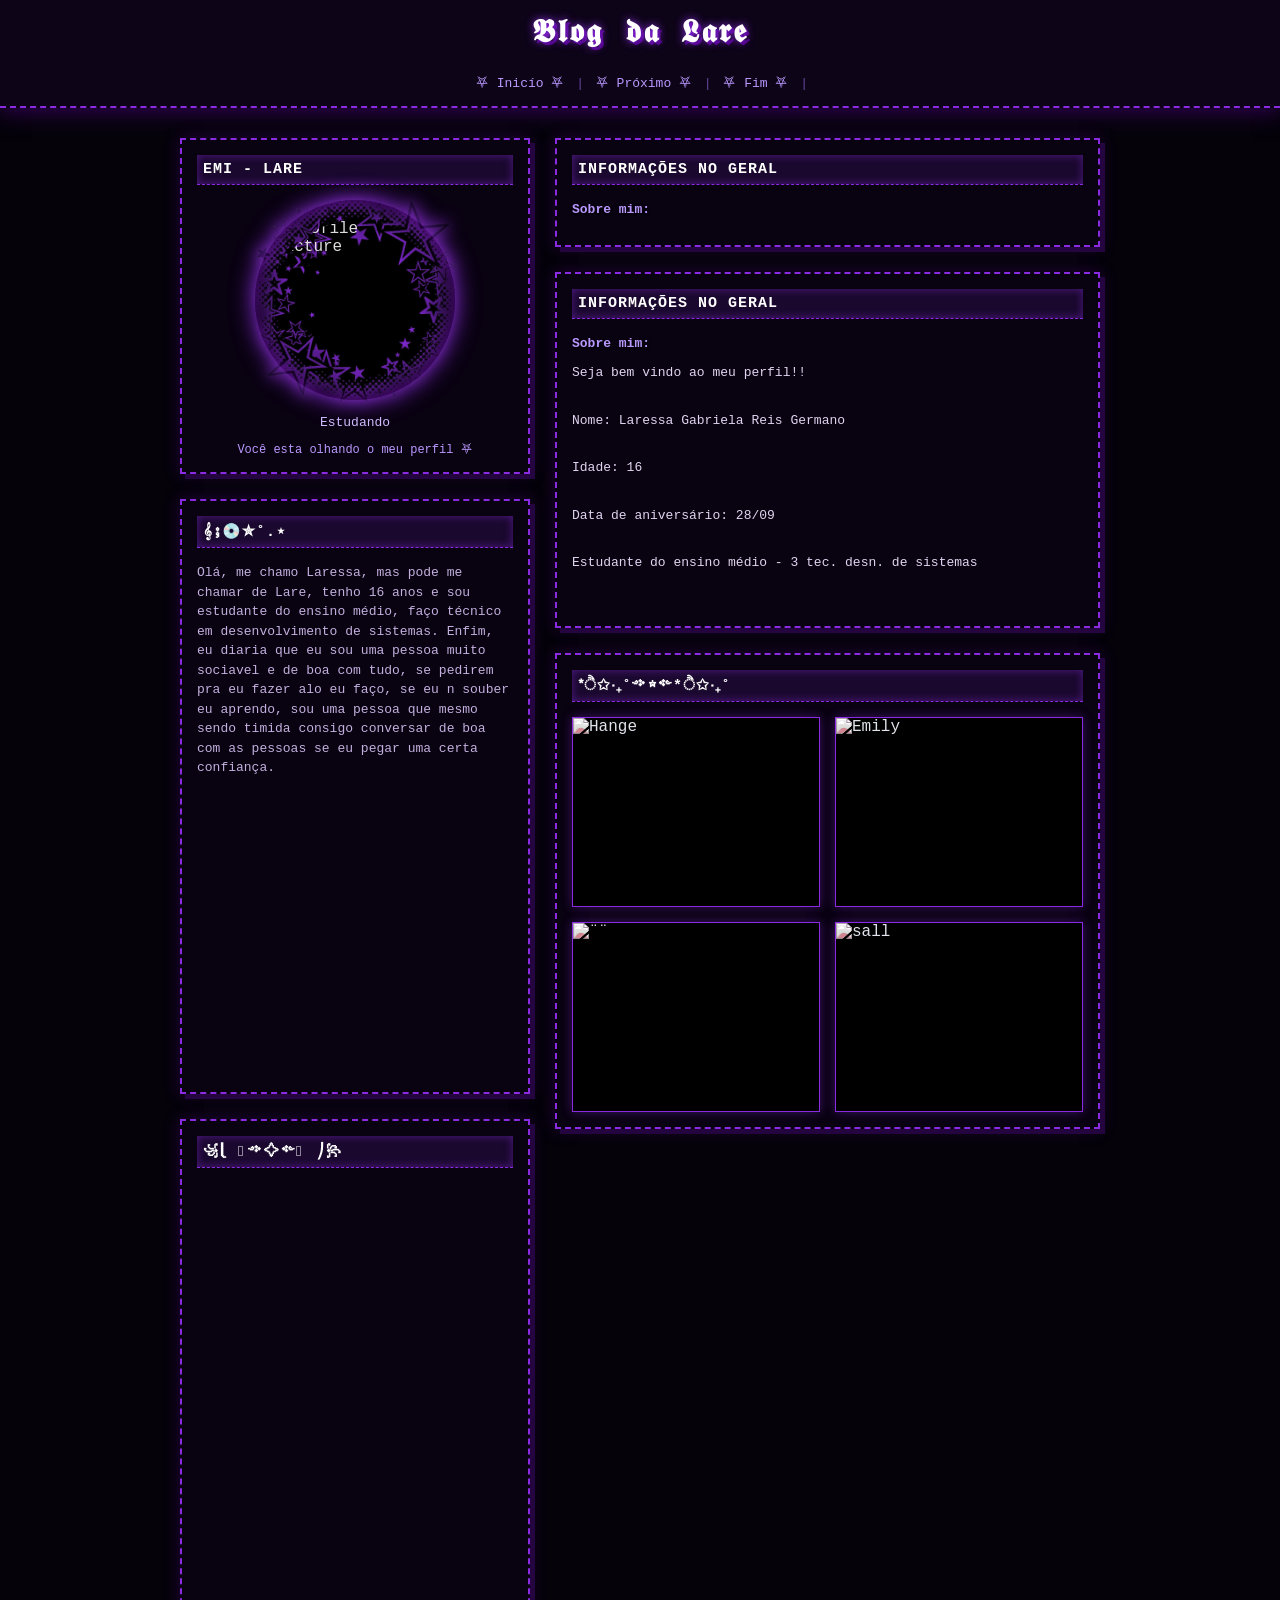
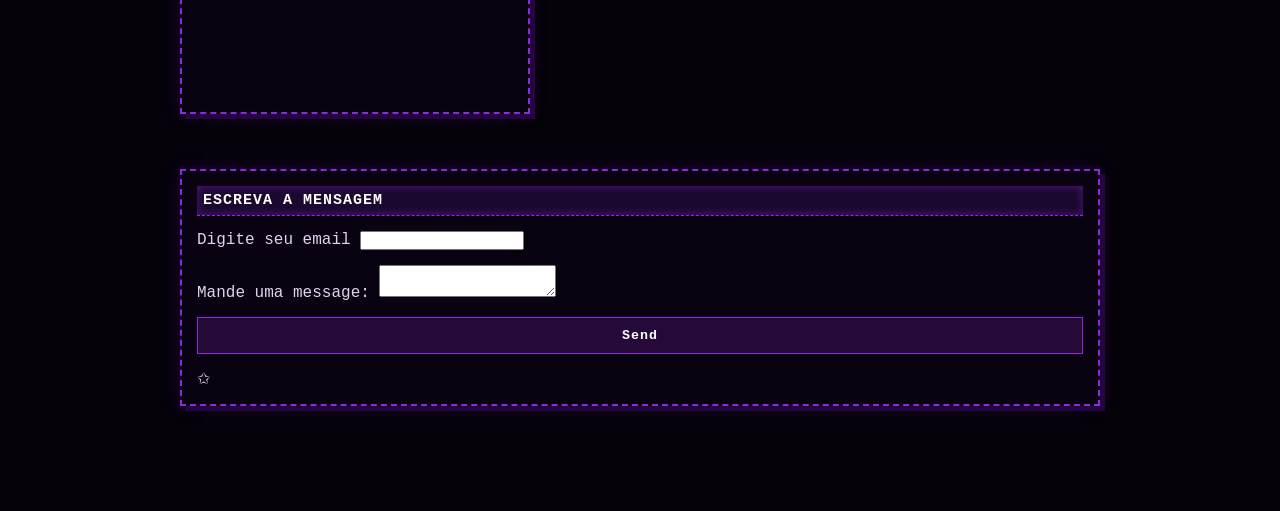
==== commit 7fa1282d: "texto" ====
--- a/index.html
+++ b/index.html
@@ -45,8 +45,8 @@
             <div class="custom-text-box">
                 <h3>𝄞⨾💿✮˚.⋆</h3>
                 <div class="text-content">
-                    <p>Primeiramente gostaria de apresentar as imagens ao lado ------> 
-                        Observou? bom, a primeira é uma personagem de AOT, chamada Hange Zoe (minha fav) - curiosidade: No mangá, no idioma original Hange não é citada com gênero, apenas como Hange, deixando com que o leitores escolham como querem chamar (o/a). Na segunda imagemesta Emily Armstrong, ela é nada mais e nada manos a melhor cantora de numetal (cof.. cof.. minha opinião), curiosidade: Emily ficou mais reconhecida agora depois que ela se tornou a nova voz principal de likin park depois da sua vlta (2024), mas antes disso ela já cantava, além de voz principla do LP Emily é fundadora da banda DeadSara, e outra coisa: também é uma grande fã do Kurt Cobain, falecido vocaista de Nirvana, enfim está ficando muito longo ;-; a terceira é a imagem de uma coruja pra representar o deftones, a banda que é uma das minhas fav e última é nada mais e nada menos que Chester Bennington, a Lenda, e antigo vocalista do LP que tristemente faleceu em 2017... enfim um cantor top dms.
+                    <p>
+                            Olá, me chamo Laressa, mas pode me chamar de Lare, tenho 16 anos e sou estudante do ensino médio, faço técnico em desenvolvimento de sistemas. Enfim, eu diaria que eu sou uma pessoa muito sociavel e de boa com tudo, se pedirem pra eu fazer alo eu faço, se eu n souber eu aprendo, sou uma pessoa que mesmo sendo timida consigo conversar de boa com as pessoas se eu pegar uma certa confiança.
                     </p>
                 </div>
             </div>
@@ -55,7 +55,7 @@
             <div class="custom-text-box">
                 <h3>꧁⎝ 𓆩༺✧༻𓆪 ⎠꧂</h3>
                 <div class="text-content">
-                    <p>Agora sim sobre mim kakak, bom, só para lembra casoja teha esquecido EU AMO AOT MEU ANIME FAVORITO. Bom agora começando realmente, tenho 16 anos, faço 17 dia 28/set, amo assistir animes, meus fav são: Attack on Titan, Black Clover e Vinland Saga, amo escutar músicas, não sei oq seria de mim sem elas, minha terapia, não favoritas mas se for pra eu analisar a playlist resumidamente só tem Linkin Park e Deftones, além disso amo pintar mesmo não tendo o dom skks adoro tulipas e tbm as cores azul marinho e roxo. Bom, além dessas coisas eu tbm amo açai, viveria de açai, e tbm de sushi, AMO sushi. Agr dizendo sobre mais Idolos e personagens favoritos temos a Hange como ja citei acima, o fluttershy de My Little Ponny, o cinnamorroll de sario e a Emily sendo minha Idola -- Sou uma pessoa muito facil dese amigar, so eu criar coragem de conversar ;-; enfim é isso 
+                    <p>
                     </p>
                 </div>
             </div>
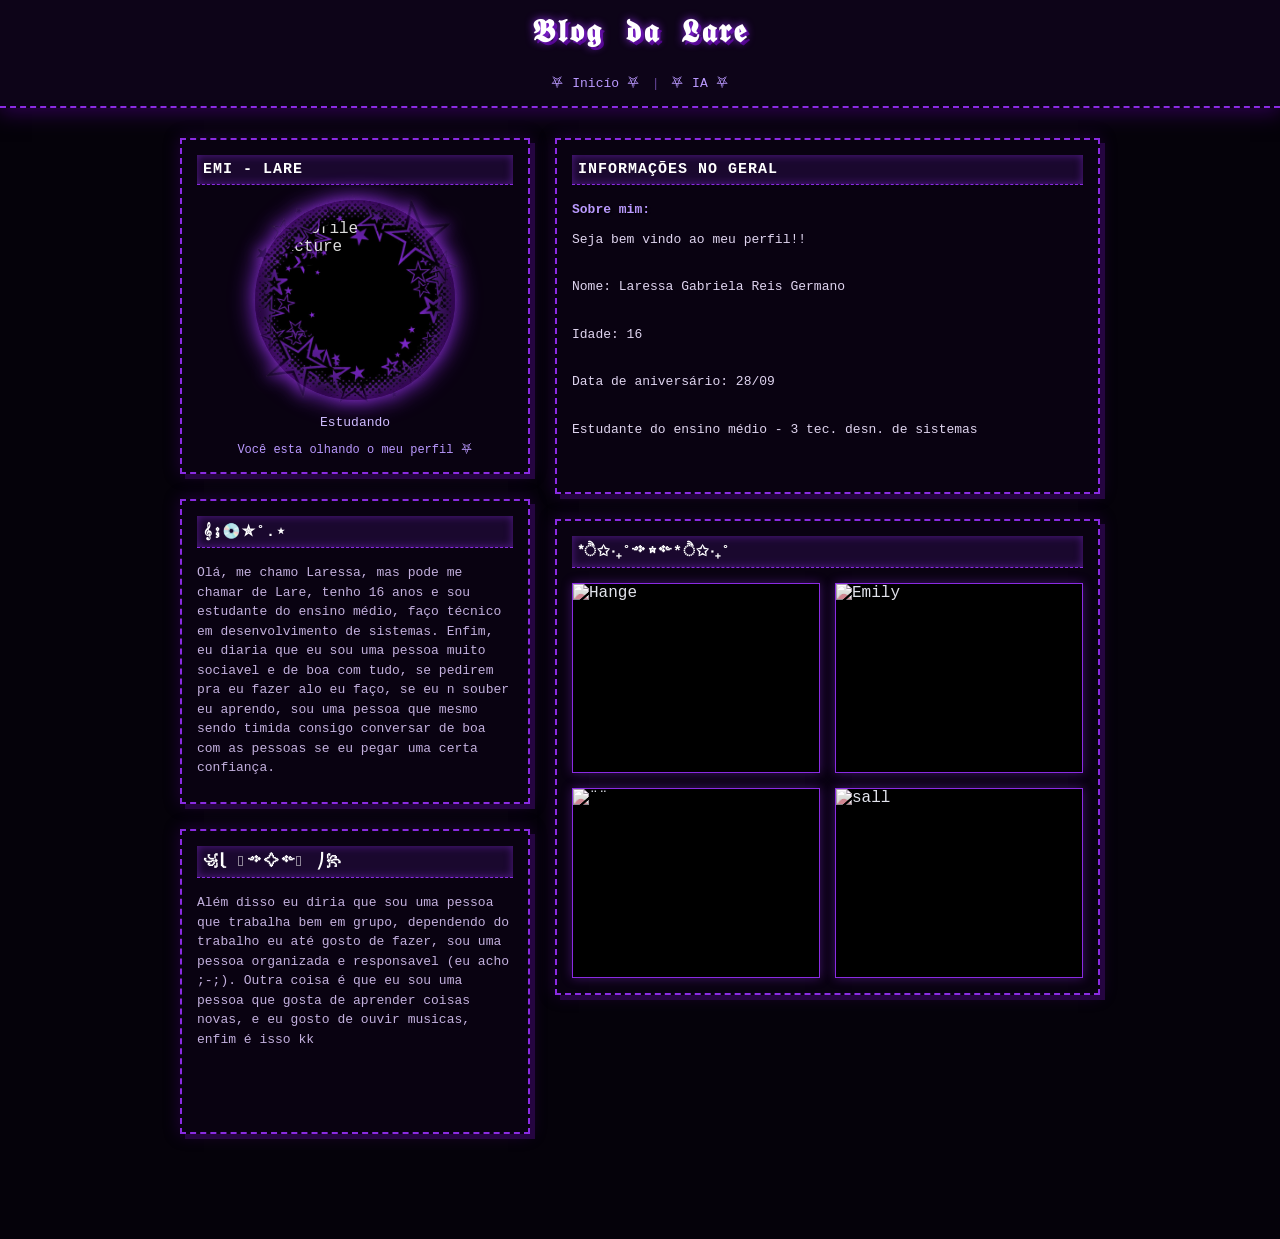
==== commit 1c8fd634: "ta pronto eu acho" ====
--- a/index.html
+++ b/index.html
@@ -1,44 +1,46 @@
 <!DOCTYPE html>
 <html lang="pt-BR">
+
 <head>
-    <script src="https://cdn.jsdelivr.net/npm/marked/marked.min.js%22%3E%3C/script"></script>
+    <script src="https://cdn.jsdelivr.net/npm/marked/marked.min.js"></script>
     <meta charset="UTF-8">
     <meta name="viewport" content="width=device-width, initial-scale=1.0">
     <title>Blog da Lare</title>
     <link rel="stylesheet" href="style.css">
 </head>
+
 <body>
 
     <header class="navbar">
         <div class="nav-container">
             <span class="logo">𝕭𝖑𝖔𝖌 𝖉𝖆 𝕷𝖆𝖗𝖊</span>
             <div class="search-bar">
-                
+
             </div>
             <nav class="nav-links">
-                <a href="#">⛧ Inicío ⛧</a> | 
-                <a href="tela2.html">⛧ Próximo ⛧</a> | 
-                <a href="#">⛧ Fim ⛧</a> |    
+                <a href="#">⛧ Inicío ⛧</a> |
+                <a href="tela2.html">⛧ IA ⛧</a> 
             </nav>
         </div>
     </header>
 
     <main class="profile-container">
-        
+
         <section class="left-column">
             <div class="profile-box">
                 <h2>Emi - Lare</h2>
                 <div class="profile-pic-container">
-                <div class="profile-pic">
-                    <img src="https://i.pinimg.com/736x/b4/8f/04/b48f0446f97973821479f3f686bf8810.jpg" alt="Profile Picture" class="user-avatar">
-                    <img src="moldura-removebg-preview.png" alt="Moldura de Estrelas" class="star-frame">
+                    <div class="profile-pic">
+                        <img src="https://i.pinimg.com/736x/b4/8f/04/b48f0446f97973821479f3f686bf8810.jpg"
+                            alt="Profile Picture" class="user-avatar">
+                        <img src="moldura-removebg-preview.png" alt="Moldura de Estrelas" class="star-frame">
+                    </div>
                 </div>
-            </div>
 
                 <p class="status"><strong></strong>Estudando </p>
                 <div class="links-box">
-                    <a href="#">Você esta olhando o meu perfil</a> 
-                    <a href="#">⛧</a> 
+                    <a href="#">Você esta olhando o meu perfil</a>
+                    <a href="#">⛧</a>
                 </div>
             </div>
 
@@ -46,7 +48,11 @@
                 <h3>𝄞⨾💿✮˚.⋆</h3>
                 <div class="text-content">
                     <p>
-                            Olá, me chamo Laressa, mas pode me chamar de Lare, tenho 16 anos e sou estudante do ensino médio, faço técnico em desenvolvimento de sistemas. Enfim, eu diaria que eu sou uma pessoa muito sociavel e de boa com tudo, se pedirem pra eu fazer alo eu faço, se eu n souber eu aprendo, sou uma pessoa que mesmo sendo timida consigo conversar de boa com as pessoas se eu pegar uma certa confiança.
+                        Olá, me chamo Laressa, mas pode me chamar de Lare, tenho 16 anos e sou estudante do ensino
+                        médio, faço técnico em desenvolvimento de sistemas. Enfim, eu diaria que eu sou uma pessoa muito
+                        sociavel e de boa com tudo, se pedirem pra eu fazer alo eu faço, se eu n souber eu aprendo, sou
+                        uma pessoa que mesmo sendo timida consigo conversar de boa com as pessoas se eu pegar uma certa
+                        confiança.
                     </p>
                 </div>
             </div>
@@ -56,17 +62,14 @@
                 <h3>꧁⎝ 𓆩༺✧༻𓆪 ⎠꧂</h3>
                 <div class="text-content">
                     <p>
+                        Além disso eu diria que sou uma pessoa que trabalha bem em grupo, dependendo do trabalho eu até gosto de fazer, sou uma pessoa organizada e responsavel (eu acho ;-;). Outra coisa é que eu sou uma pessoa que gosta de aprender coisas novas, e eu gosto de ouvir musicas, enfim é isso kk
                     </p>
                 </div>
             </div>
         </section>
 
         <section class="right-column">
-                <div class="blurb-box">
-                <h3>Informações no geral</h3>
-                <p class="sub-heading">Sobre mim:</p>
-
-            </div>
+           
             <div class="blurb-box">
                 <h3>Informações no geral</h3>
                 <p class="sub-heading">Sobre mim:</p>
@@ -80,7 +83,7 @@
                 <br>
                 <p>Estudante do ensino médio - 3 tec. desn. de sistemas</p>
                 <br>
-                
+
                 <p class="sub-heading"></p>
                 <p></p>
 
@@ -89,64 +92,31 @@
             <div class="gallery-box">
                 <h3>*ੈ✩‧₊˚༺☆༻*ੈ✩‧₊˚</h3>
                 <div class="images-grid">
-                    <div class="gallery-item"><img src="https://i.pinimg.com/736x/4c/82/9d/4c829d634728e377263e5dd1da4f2562.jpg" alt="Hange "></div>
-                    <div class="gallery-item"><img src="https://i.pinimg.com/736x/7a/4c/26/7a4c26ef471d4efc26cdf170f8bb1ea6.jpg" alt="Emily"></div>
-                    <div class="gallery-item"><img src="https://i.pinimg.com/736x/cd/2b/bd/cd2bbd158e5bcf38610f7f46c429b2bd.jpg" alt="¨¨"></div>
-                    <div class="gallery-item"><img src="https://i.pinimg.com/736x/2b/18/69/2b186939e81ce26460ec0a833494ae11.jpg" alt="sall"></div>
+                    <div class="gallery-item"><img
+                            src="https://i.pinimg.com/736x/4c/82/9d/4c829d634728e377263e5dd1da4f2562.jpg" alt="Hange ">
+                    </div>
+                    <div class="gallery-item"><img
+                            src="https://i.pinimg.com/736x/7a/4c/26/7a4c26ef471d4efc26cdf170f8bb1ea6.jpg" alt="Emily">
+                    </div>
+                    <div class="gallery-item"><img
+                            src="https://i.pinimg.com/736x/cd/2b/bd/cd2bbd158e5bcf38610f7f46c429b2bd.jpg" alt="¨¨">
+                    </div>
+                    <div class="gallery-item"><img
+                            src="https://i.pinimg.com/736x/2b/18/69/2b186939e81ce26460ec0a833494ae11.jpg" alt="sall">
+                    </div>
                 </div>
-                
+
 
         </section>
 
     </main>
 
-    <footer class="bottom-form-container">
-        <div class="form-box">
-            <h3>Escreva a mensagem
+           
 
-            </h3>
-                <form id="meu-form">
-            <div>
-            <label for="email">Digite seu email</label>
-            <input type="email" id="email" required>
-            </div>
-            <div>
-            <label for="message">Mande uma message:</label>
-            <textarea id="message" required></textarea>
-            </div>
-            </label>
-            <button type="submit">Send</button>
-            <p id="texto-post">✩</p>
-        </form>
-        </div>
     </footer>
 
-    <script>
-      const form = document.getElementById('meu-form');
-      const textoPost = document.getElementById('texto-post');
-
-      form.addEventListener('submit', async (e) => {
-        e.preventDefault();
-
-        textoPost.innerText = " ✩ A IA está pensando...";
-
-        // Faz a requisição direto para o Webhook de PRODUÇÃO do n8n
-        const response = await fetch('https://laressa.app.n8n.cloud/webhook/143b95ad-2874-4821-9f2e-8f49eebf8fc4', {
-          method: 'POST',
-          headers: { 'Content-Type': 'application/json' },
-          body: JSON.stringify({
-            email: document.getElementById('email').value,
-            message: document.getElementById('message').value
-          })
-        });
-
-        // Pede para o navegador ler a resposta como texto puro
-        const text = await response.text();
-
-        // Substitui o texto pela resposta da IA!
-        textoPost.innerHTML = marked.parse(text);
-      });
-    </script>
+    
 
 </body>
-</html>
+
+</html>
--- a/style.css
+++ b/style.css
@@ -118,7 +118,7 @@
     border: 2px dashed #8a2be2;
     padding: 15px;
     width: 350px;
-    height: 595px;
+    height: 305px;
     margin-bottom: 25px;
     box-shadow: 5px 5px 0px #250540, 0 0 15px rgba(75, 0, 130, 0.4);
 }
@@ -301,7 +301,8 @@
 }
 
 .bottom-form-container {
-    max-width: 950px;
+    max-width: 1050px;
+    max-height: 800px;
     margin: 30px auto 0 auto;
     padding: 0 15px;
 }
